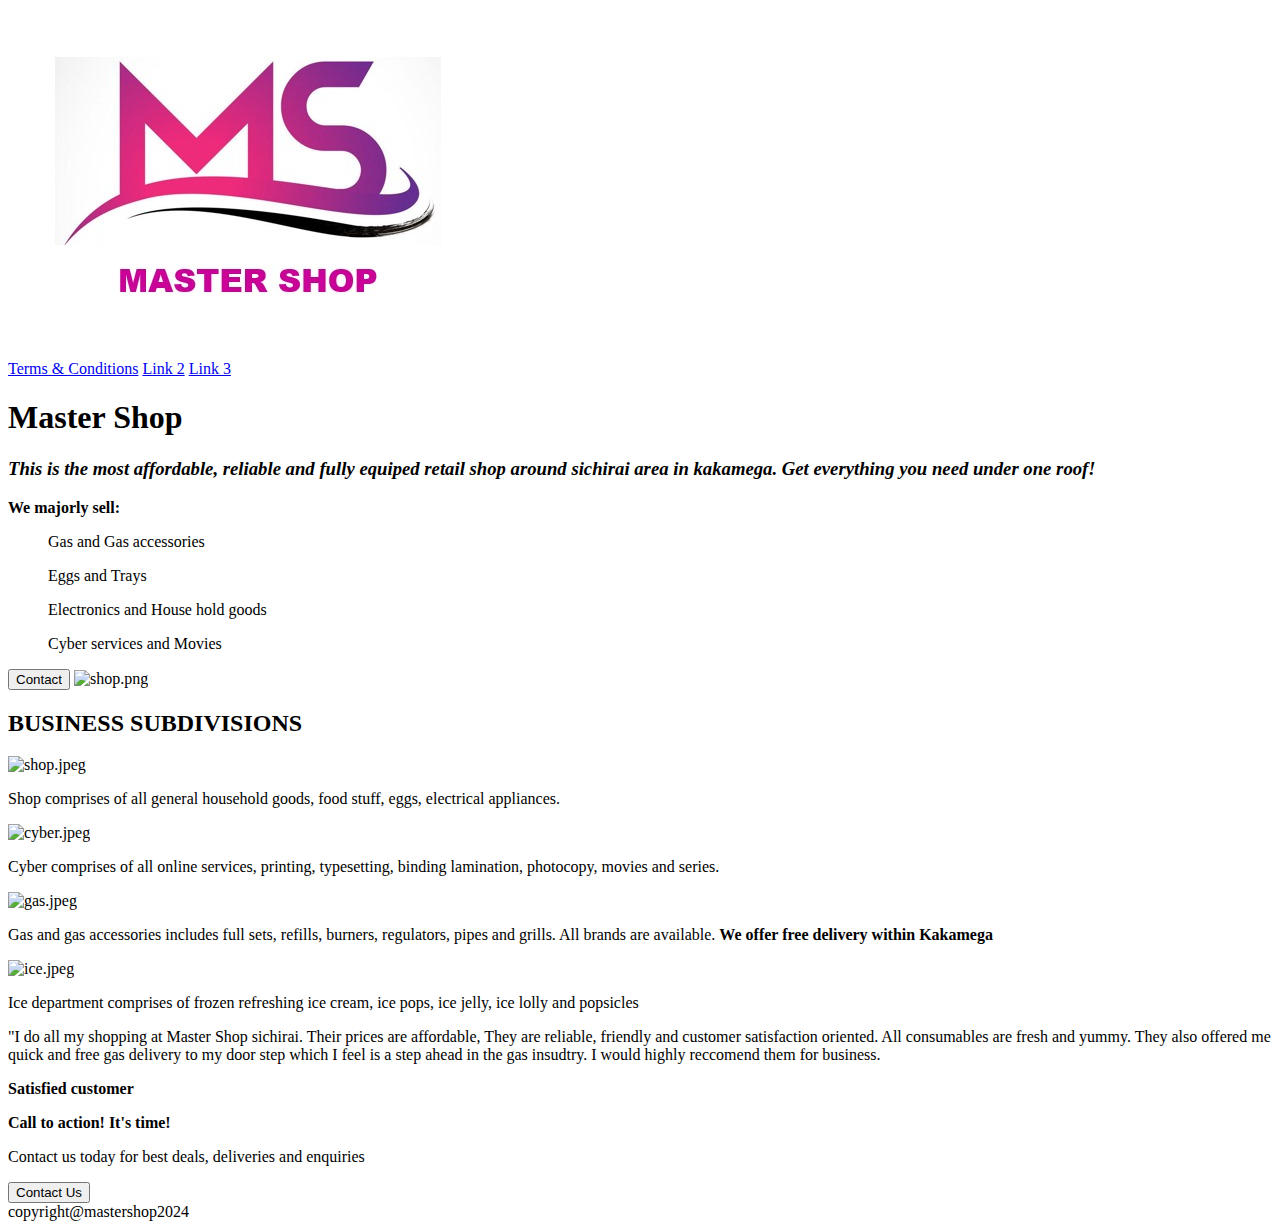
==== index.html @ 4f8c9619 "added index.html, images directory and pages directory" ====
<!DOCTYPE html>
<html lang="en">
<head>
    <meta charset="UTF-8">
    <meta name="viewport" content="width=device-width, initial-scale=1.0">
    <link rel="stylesheet" href="style.css">
    <title>Master Shop</title>
</head>
<body>
    <div class="header">
        <div class="top">
    <img src="./images/logo.jpeg" alt="logo.jpeg">
    
    <div id="right">
    <a href="./pages/terms.html" target="_blank" rel="noopener noreferrer">Terms & Conditions</a>
    <a href="./pages/link2.html">Link 2</a>
    <a href="./pages/link3.html">Link 3</a>
    </div>
        </div>

    <h1>Master Shop</h1>

    <h3><em>This is the most affordable, reliable and fully equiped retail
        shop around sichirai area in kakamega. Get everything you need
        under one roof!
    </em></h3>
    <p><strong>We majorly sell:</strong></p>
    <ul>Gas and Gas accessories</ul>
    <ul>Eggs and Trays</ul>
    <ul>Electronics and House hold goods</ul>
    <ul>Cyber services and Movies</ul>

    <button>Contact</button>

    <img src="./images/shop.pn" alt="shop.png">
    </div>

    <h2>BUSINESS SUBDIVISIONS</h2>

    <img src="./images/shop.jpeg" alt="shop.jpeg">
    <p>Shop comprises of all general household goods, food stuff,
        eggs, electrical appliances.
    </p>

    <img src="./images/cyber.jpeg" alt="cyber.jpeg">
    <p>Cyber comprises of all online services, printing, typesetting, binding
        lamination, photocopy, movies and series.
    </p>

    <img src="./images/gas.jpeg" alt="gas.jpeg">
    <p>Gas and gas accessories includes full sets, refills, burners, regulators, pipes
        and grills. All brands are available. <strong>We offer free delivery within Kakamega</strong>
    </p>

    <img src="./images/ice.jpeg" alt="ice.jpeg">
    <p>Ice department comprises of frozen refreshing ice cream, ice pops, ice jelly, ice lolly and popsicles</p>

    <p>"I do all my shopping at Master Shop sichirai. Their prices are affordable,
        They are reliable, friendly and customer satisfaction oriented. All consumables are fresh
        and yummy. They also offered me quick and free gas delivery to my door step which I feel
        is a step ahead in the gas insudtry. I would highly reccomend them for business.
        <p><strong>Satisfied customer</strong></p>
    </p>

    <p><strong>Call to action! It's time!</strong></p>
    <p>Contact us today for best deals, deliveries and enquiries</p>
    <button>Contact Us</button>

    <footer>copyright@mastershop2024</footer>
</body>
</html>
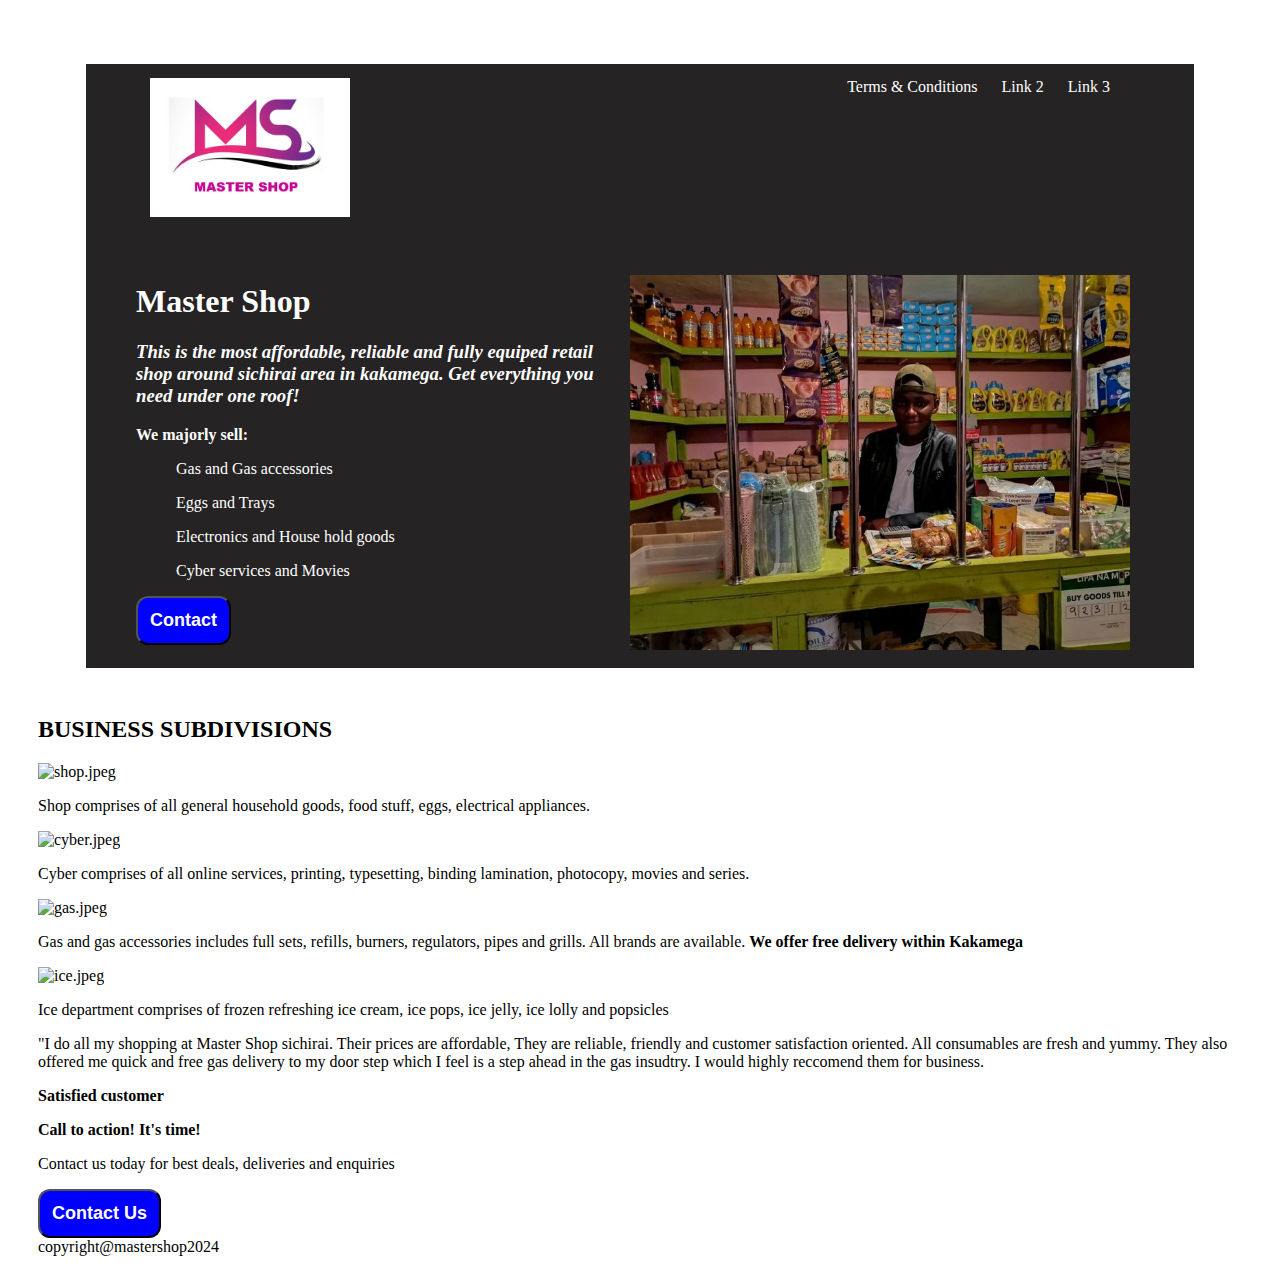
==== commit 1ece70fe: "modified index.html and style.css to suit header design. also added shop.jpg" ====
--- a/index.html
+++ b/index.html
@@ -9,7 +9,7 @@
 <body>
     <div class="header">
         <div class="top">
-    <img src="./images/logo.jpeg" alt="logo.jpeg">
+    <img src="./images/logo.jpeg" alt="logo.jpeg" class="logo">
     
     <div id="right">
     <a href="./pages/terms.html" target="_blank" rel="noopener noreferrer">Terms & Conditions</a>
@@ -17,7 +17,8 @@
     <a href="./pages/link3.html">Link 3</a>
     </div>
         </div>
-
+<div class="bottom">
+    <div id="left">
     <h1>Master Shop</h1>
 
     <h3><em>This is the most affordable, reliable and fully equiped retail
@@ -31,8 +32,11 @@
     <ul>Cyber services and Movies</ul>
 
     <button>Contact</button>
-
-    <img src="./images/shop.pn" alt="shop.png">
+    </div>
+<div id="right">
+    <img src="./images/shop.jpg" alt="shop.jpg" height="auto" width="500px">
+</div>
+</div>
     </div>
 
     <h2>BUSINESS SUBDIVISIONS</h2>
--- a/style.css
+++ b/style.css
@@ -0,0 +1,53 @@
+/*style.css*/
+
+body {
+    padding: 8px 30px;
+
+}
+
+.header {
+    background-color: rgb(37, 35, 35);
+    color: white;
+    margin: 48px;
+}
+
+.top {
+    display: flex;
+    margin: 30px 50px;
+}
+
+a {
+    color: white;
+    text-decoration: none;
+    margin-right: 20px;
+}
+
+#right {
+    margin-left: auto;
+    padding: 14px;
+}
+
+.logo {
+    height: auto;
+    width: 200px;
+    margin: 14px;
+}
+
+.bottom {
+    margin: 30px 50px;
+    display: flex;
+}
+
+#left {
+    flex-direction: column;
+    width: 500px;
+}
+
+button {
+    background-color: blue;
+    color: white;
+    font-size: large;
+    font-weight: bold;
+    border-radius: 12px;
+    padding: 12px;
+}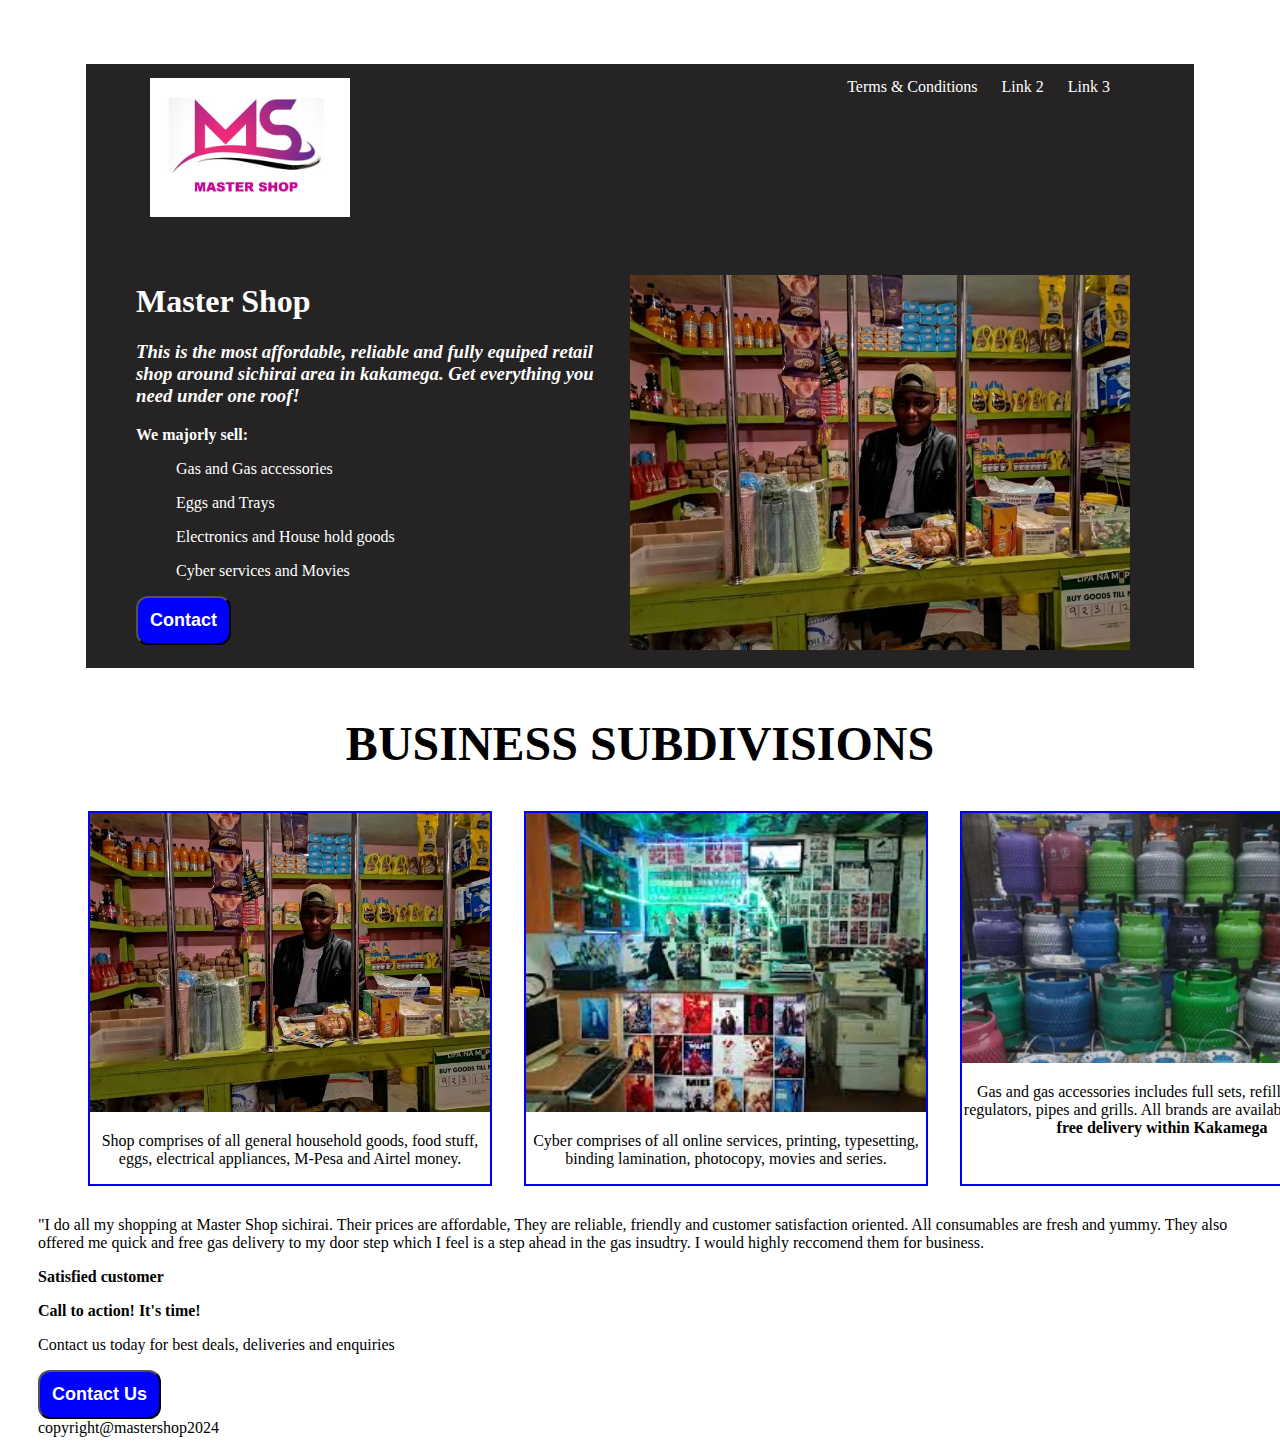
==== commit 45516ffe: "modified index.html and style.css from row 55 to 73, to suit design. also added cyber.jpeg, gas.jpg " ====
--- a/index.html
+++ b/index.html
@@ -40,24 +40,33 @@
     </div>
 
     <h2>BUSINESS SUBDIVISIONS</h2>
+    <div class="container">
+<div class="subcontainer">
+    <img src="./images/shop.jpg" alt="shop.jpg" height="auto" width="400px">
+    <p>Shop comprises of all general household goods, food stuff,
+        eggs, electrical appliances, M-Pesa and Airtel money.
+    </p>
+    </div>
 
-    <img src="./images/shop.jpeg" alt="shop.jpeg">
-    <p>Shop comprises of all general household goods, food stuff,
-        eggs, electrical appliances.
-    </p>
-
-    <img src="./images/cyber.jpeg" alt="cyber.jpeg">
+    <div class="subcontainer">    
+    <img src="./images/cyber.jpeg" alt="cyber.jpeg" height="auto" width="400px">
     <p>Cyber comprises of all online services, printing, typesetting, binding
         lamination, photocopy, movies and series.
     </p>
+    </div>
 
-    <img src="./images/gas.jpeg" alt="gas.jpeg">
+    <div class="subcontainer">
+    <img src="./images/gas.jpg" alt="gas.jpg" height="auto" width="400px">
     <p>Gas and gas accessories includes full sets, refills, burners, regulators, pipes
         and grills. All brands are available. <strong>We offer free delivery within Kakamega</strong>
     </p>
+    </div>
 
-    <img src="./images/ice.jpeg" alt="ice.jpeg">
+    <div class="subcontainer">
+    <img src="./images/ice.jpg" alt="ice.jpg" height="auto" width="400px">
     <p>Ice department comprises of frozen refreshing ice cream, ice pops, ice jelly, ice lolly and popsicles</p>
+    </div>
+    </div>
 
     <p>"I do all my shopping at Master Shop sichirai. Their prices are affordable,
         They are reliable, friendly and customer satisfaction oriented. All consumables are fresh
--- a/style.css
+++ b/style.css
@@ -50,4 +50,24 @@
     font-weight: bold;
     border-radius: 12px;
     padding: 12px;
+}
+
+h2 {
+    text-align: center;
+    font-size: 48px;
+}
+
+.container {
+    display: flex;
+    justify-content: space-between;
+    gap: 32px;
+    margin: 30px 50px;
+}
+
+.subcontainer {
+    flex-direction: column;
+    align-items: center;
+    text-align: center;
+    flex: 1;
+    border: 2px solid blue;
 }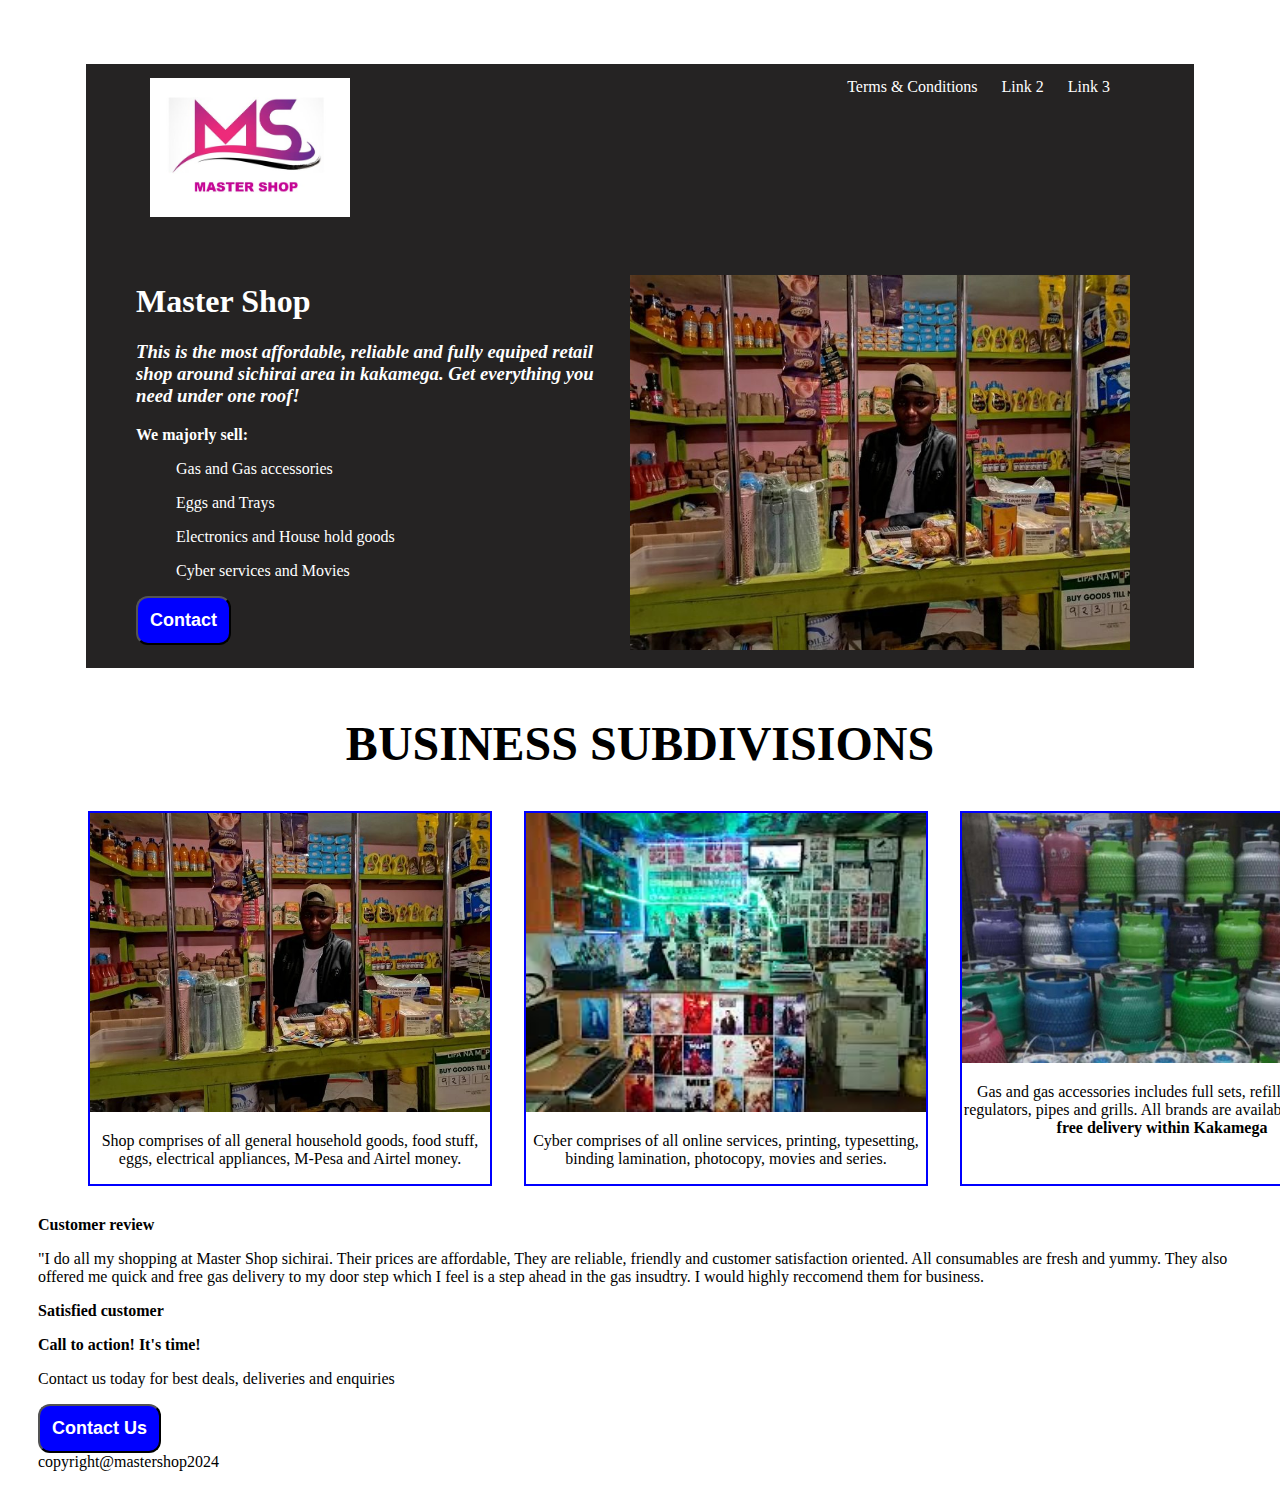
==== commit 3549a027: "modified index.html  to add customer review" ====
--- a/index.html
+++ b/index.html
@@ -68,6 +68,8 @@
     </div>
     </div>
 
+    <p><strong>Customer review</strong></p>
+
     <p>"I do all my shopping at Master Shop sichirai. Their prices are affordable,
         They are reliable, friendly and customer satisfaction oriented. All consumables are fresh
         and yummy. They also offered me quick and free gas delivery to my door step which I feel
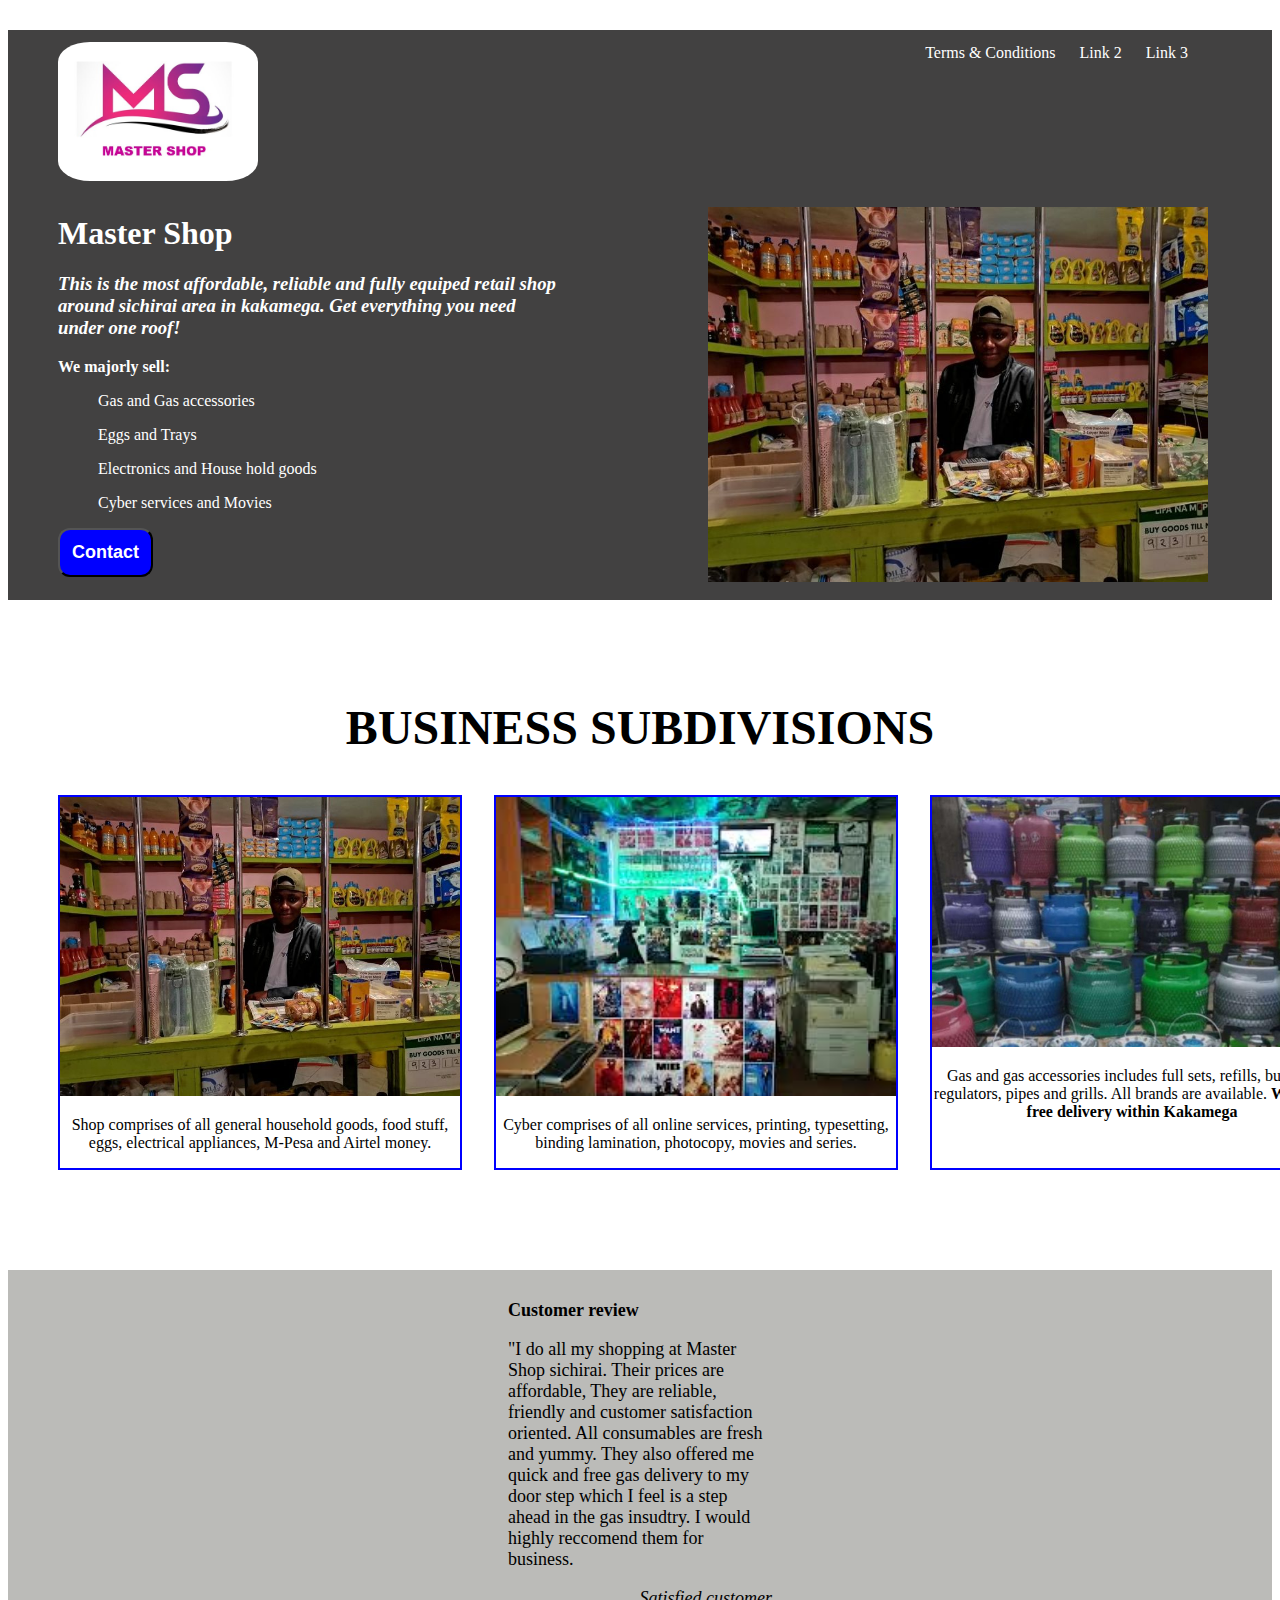
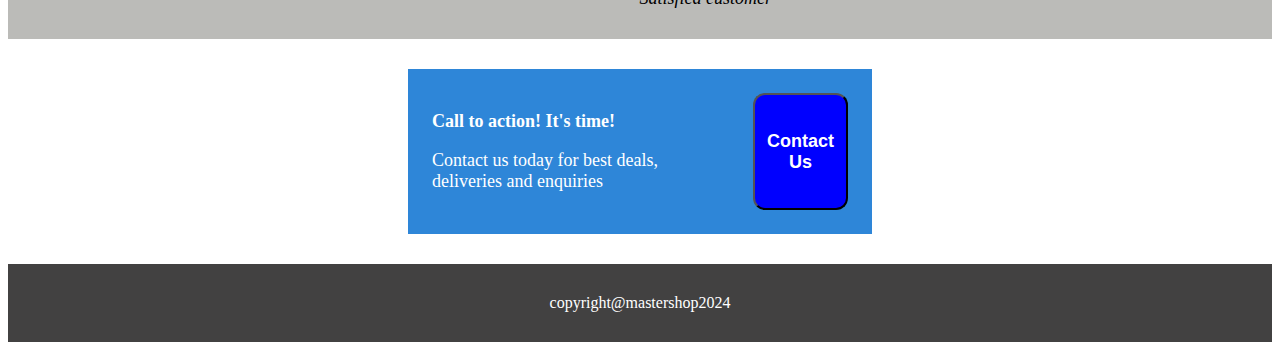
==== commit d7f6f272: "modified index.html and style.css to design review, call to action and footer" ====
--- a/index.html
+++ b/index.html
@@ -67,19 +67,24 @@
     <p>Ice department comprises of frozen refreshing ice cream, ice pops, ice jelly, ice lolly and popsicles</p>
     </div>
     </div>
-
+<div class="review">
     <p><strong>Customer review</strong></p>
 
     <p>"I do all my shopping at Master Shop sichirai. Their prices are affordable,
         They are reliable, friendly and customer satisfaction oriented. All consumables are fresh
         and yummy. They also offered me quick and free gas delivery to my door step which I feel
         is a step ahead in the gas insudtry. I would highly reccomend them for business.
-        <p><strong>Satisfied customer</strong></p>
+        <div id="name"><p><em>Satisfied customer</em></p></div>
     </p>
+    </div>
 
+    <div class="call">
+        <div id="left">
     <p><strong>Call to action! It's time!</strong></p>
     <p>Contact us today for best deals, deliveries and enquiries</p>
+    </div>
     <button>Contact Us</button>
+    </div>
 
     <footer>copyright@mastershop2024</footer>
 </body>
--- a/style.css
+++ b/style.css
@@ -1,20 +1,16 @@
 /*style.css*/
 
-body {
-    padding: 8px 30px;
-
-}
 
 .header {
-    background-color: rgb(37, 35, 35);
+    background-color: rgb(66, 65, 65);
     color: white;
-    margin: 48px;
+    margin: 30px 0px;
+    padding: 0px 50px;
 }
 
 .top {
     display: flex;
-    margin: 30px 50px;
-}
+    }
 
 a {
     color: white;
@@ -30,11 +26,11 @@
 .logo {
     height: auto;
     width: 200px;
-    margin: 14px;
+    border-radius: 32px;
+    padding: 12px 0px;
 }
 
 .bottom {
-    margin: 30px 50px;
     display: flex;
 }
 
@@ -55,13 +51,15 @@
 h2 {
     text-align: center;
     font-size: 48px;
+    margin-top: 100px;
 }
 
 .container {
     display: flex;
     justify-content: space-between;
     gap: 32px;
-    margin: 30px 50px;
+    margin: 30px 0px;
+    padding: 0px 50px;
 }
 
 .subcontainer {
@@ -70,4 +68,37 @@
     text-align: center;
     flex: 1;
     border: 2px solid blue;
+}
+
+.review {
+    font-size: large;
+    margin: 30px 0px;
+    margin-top: 100px;
+    background-color: rgb(187, 187, 184);
+    padding: 12px 500px;
+}
+
+#name {
+    text-align: right;
+}
+
+.call {
+    background-color: rgb(46, 134, 216);
+    color: white;
+    margin: 30px 400px;
+    padding: 24px;
+    display: flex;
+    gap: 50px;
+    justify-content: space-between;
+    font-size: large;
+
+}
+
+footer {
+    background-color: rgb(66, 65, 65);
+    color: white;
+    text-align: center;
+    padding: 30px;
+    margin: 30px 0px;
+    margin-bottom: 8px;
 }